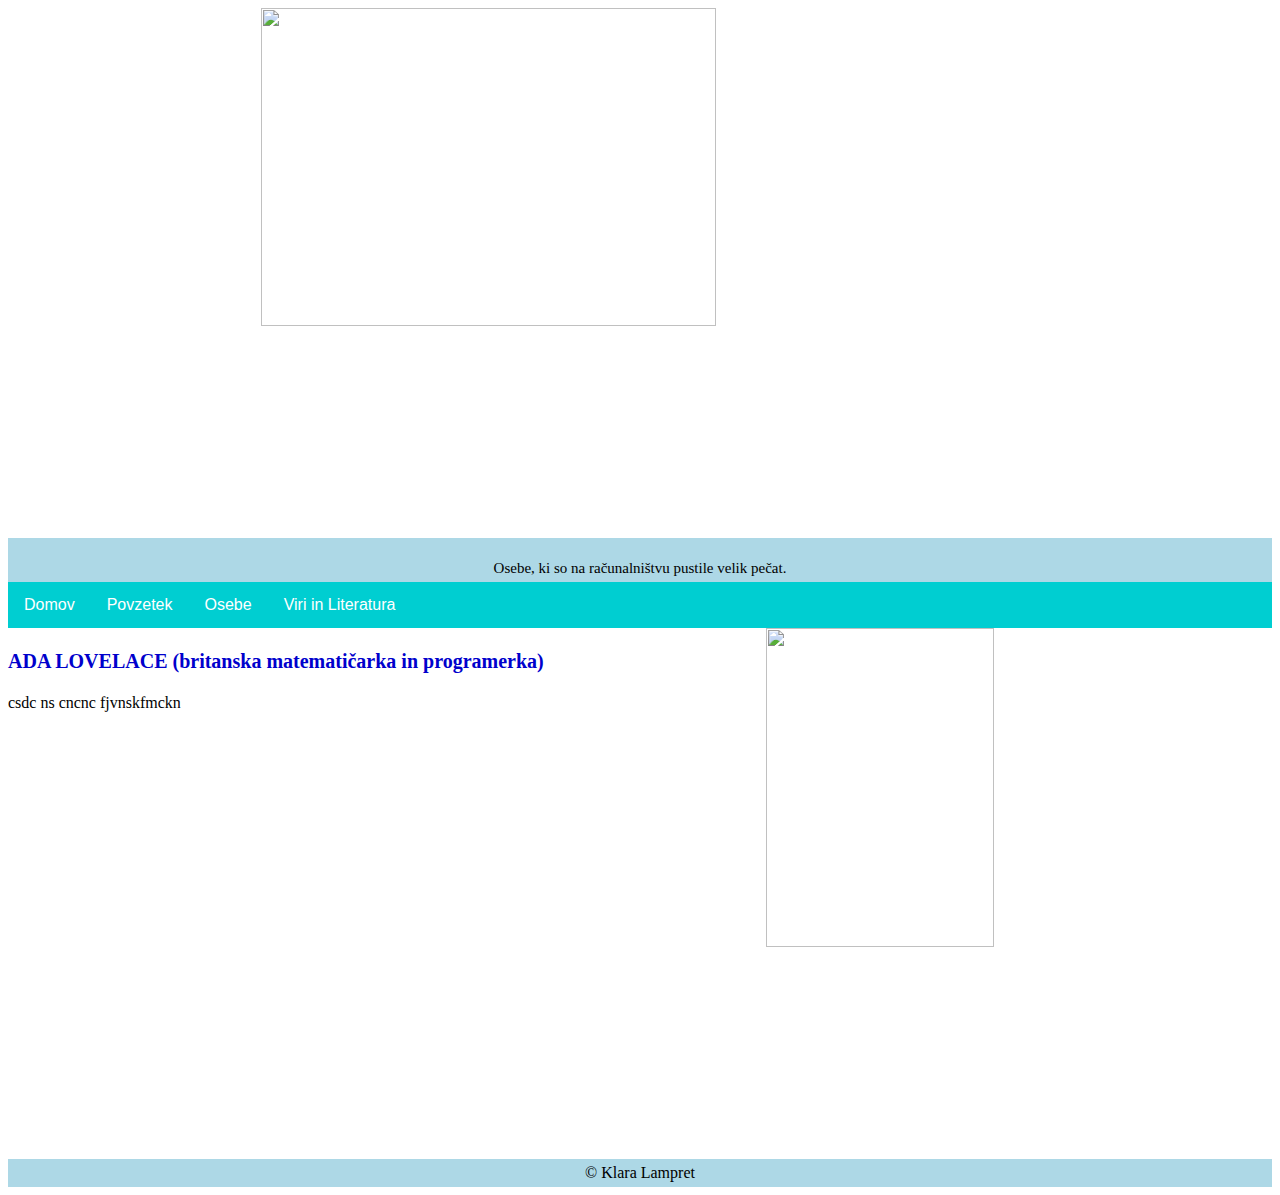
==== index2.html @ dcad03a6 "Add files via upload" ====
<html> 
	<head>
		<title> Velikani računalništva
		</title>
		<link rel = "stylesheet" href= "style.css">
	</head>
		
	<body>
	<img>
	<img src="logonov.png" width=1200></img>
	<header>
	<br>
	Osebe, ki so na računalništvu pustile velik pečat.
	</header>
	<div class="navbar">
  <a href="index.html">Domov</a>
  <a href="povzetek.html">Povzetek</a>
  <div class="dropdown">
    <button class="dropbtn">Osebe 
      <i class="fa fa-caret-down"></i>
    </button>
    <div class="dropdown-content">
      <a href="index2.html">Ada Lovelace</a>
      <a href="index3.html">Bill Gates</a>
      <a href="index4.html">Donald Knuth</a>
	  <a href="index5.html">Steve Jobs</a>
	<a href="index6.html">Larry Page</a>
	<a href="index7.html">Linus Torvalds</a>
    </div>
  </div> 
  <a href="literatura">Viri in Literatura</a>
</div> 
	
	
	
	<div id="container"></div>
	<div id="first">
	<h1>
	<div id="naslovi">
	ADA LOVELACE (britanska matematičarka in programerka)
	</div>
	</h1>
	<p>
	csdc ns cncnc fjvnskfmckn</p>
	</div>
	
	
	<div id="second">
	<img src="ada_lovelace1.jpg"></img>
	</div>
	<footer>
	&copy; Klara Lampret
	</footer>

	
	
		
		
	</body>
</html>
---- style.css ----
body{background-color:white;}

img {display: block;
margin-left: auto;
margin-right: auto;
width: 60%;}	
header{background-color:lightblue; 
color: black; 
text-align: 
center; 
padding: 5px;
font-size:15px;}
	
nav{line-height:30px; 
background-color:#00CED1;
color:black;
height:450px; 
width:100py; 
float:left; 
padding: 15px;}

section{background-color:white;
width:500px;
height:500px;
float:left;
padding:10px;
text-align:left;
font-size:18px;}

footer{background-color:lightblue;
color:black;
clear:both;
text-align:center;
padding:5px}

/* Navbar container */
.navbar {
  overflow: hidden;
  background-color: #00CED1;
  font-family: Arial;
}

/* Links inside the navbar */
.navbar a {
  float: left;
  font-size: 16px;
  color: white;
  text-align: center;
  padding: 14px 16px;
  text-decoration: none;
}

/* The dropdown container */
.dropdown {
  float: left;
  overflow: hidden;
}

/* Dropdown button */
.dropdown .dropbtn {
  font-size: 16px; 
  border: none;
  outline: none;
  color:white ;
  padding: 14px 16px;
  background-color: inherit;
  font-family: inherit; /* Important for vertical align on mobile phones */
  margin: 0; /* Important for vertical align on mobile phones */
}

/* Add a red background color to navbar links on hover */
.navbar a:hover, .dropdown:hover .dropbtn {
  background-color: #04B4AE;
}

/* Dropdown content (hidden by default) */
.dropdown-content {
  display: none;
  position: absolute;
  background-color: #f9f9f9;
  min-width: 160px;
  box-shadow: 0px 8px 16px 0px rgba(0,0,0,0.2);
  z-index: 1;
}

/* Links inside the dropdown */
.dropdown-content a {
  float: none;
  color: black;
  background-color: #ccffee;
  padding: 12px 16px;
  text-decoration: none;
  display: block;
  text-align: left;
}

/* Add a grey background color to dropdown links on hover */
.dropdown-content a:hover {
  background-color: #ddd;
}

/* Show the dropdown menu on hover */
.dropdown:hover .dropdown-content {
  display: block;
} 
#container{
	width:100%;
	background-color: white;
margin:auto;}

#first{
	width:50%;
	float:left;
	height:float;
background-color:white;}

#second{
	width:50%;
	float:left;
	height:float;
background-color:white;}

#clear{clear:both}


	
	
#naslovi{
color:#0000cc;
font-family:Georgia, serif;
font-size:20px;}

#kvadratek_za_slike{
	width:100%;
	background-color:white;
margin:auto;}

#kvadratek_ena{
	width:50%;
	float:left;
	height:50%;
background-color:white;}

#kvadratek_dva{
	width:50%;
	float:left;
	height:50%;
background-color:white;}

#kvadratek_tri{
	width:50%;
	float:left;
	height:50%;
background-color:white;}

#kvadratek_stiri{
	width:50%;
	float:left;
	height:50%;
background-color:white;}
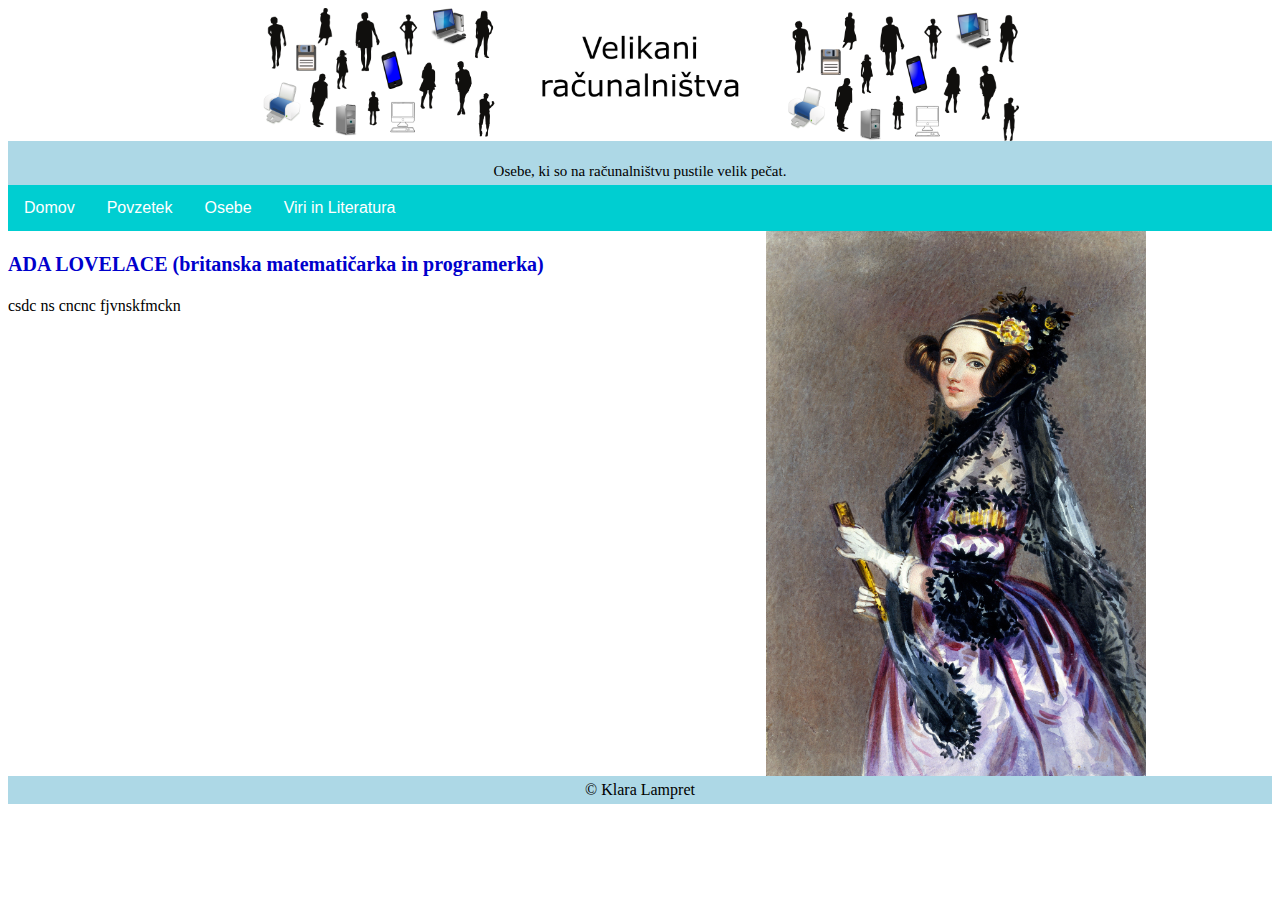
==== commit bcd29506: "Add files via upload" ====
--- a/index2.html
+++ b/index2.html
@@ -28,7 +28,7 @@
 	<a href="index7.html">Linus Torvalds</a>
     </div>
   </div> 
-  <a href="literatura">Viri in Literatura</a>
+  <a href="literatura.html">Viri in Literatura</a>
 </div> 
 	
 	
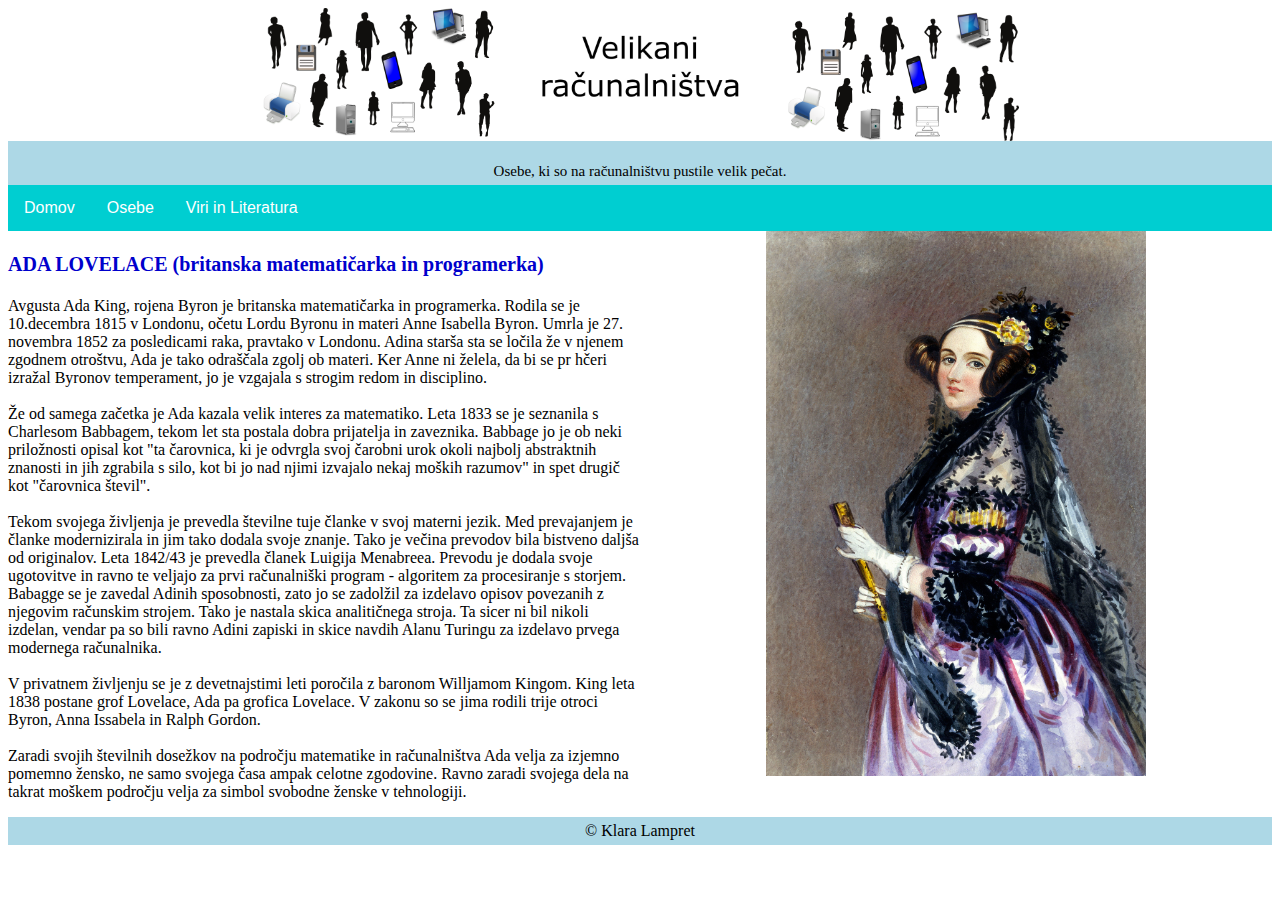
==== commit 6dc583dd: "Add files via upload" ====
--- a/index2.html
+++ b/index2.html
@@ -14,7 +14,7 @@
 	</header>
 	<div class="navbar">
   <a href="index.html">Domov</a>
-  <a href="povzetek.html">Povzetek</a>
+ 
   <div class="dropdown">
     <button class="dropbtn">Osebe 
       <i class="fa fa-caret-down"></i>
@@ -41,7 +41,26 @@
 	</div>
 	</h1>
 	<p>
-	csdc ns cncnc fjvnskfmckn</p>
+	Avgusta Ada King, rojena Byron je britanska matematičarka in programerka. Rodila se je 10.decembra 1815 v Londonu, očetu Lordu Byronu
+	in materi Anne Isabella Byron. Umrla je 27. novembra 1852 za posledicami raka, pravtako v Londonu. Adina starša sta se ločila že v njenem zgodnem otroštvu, Ada je tako
+	odraščala zgolj ob materi. Ker Anne ni želela, da bi se pr hčeri izražal Byronov temperament, jo je vzgajala s strogim redom in disciplino.<br>
+	<br>
+	Že od samega začetka je Ada kazala velik interes za matematiko. Leta 1833 se je seznanila s Charlesom Babbagem, tekom let sta postala dobra prijatelja
+	in zaveznika. Babbage jo je ob neki priložnosti opisal kot "ta čarovnica, ki je odvrgla svoj čarobni urok okoli najbolj abstraktnih znanosti in jih zgrabila s silo, 
+	kot bi jo nad njimi izvajalo nekaj moških razumov" in spet drugič kot "čarovnica števil".<br>
+	<br>
+	Tekom svojega življenja je prevedla številne tuje članke v svoj materni jezik. Med prevajanjem je članke modernizirala in jim tako dodala svoje znanje.
+	Tako je večina prevodov bila bistveno daljša od originalov. Leta 1842/43 je prevedla članek Luigija Menabreea. Prevodu je dodala svoje ugotovitve
+	in ravno te veljajo za prvi računalniški program - algoritem za procesiranje s storjem. Babagge se je zavedal Adinih sposobnosti, zato jo se zadolžil za
+	izdelavo opisov povezanih z njegovim računskim strojem. Tako je nastala skica analitičnega stroja. Ta sicer ni bil nikoli izdelan, vendar pa so bili 
+	ravno Adini zapiski in skice navdih Alanu Turingu za izdelavo prvega modernega računalnika.<br>
+	<br>
+	V privatnem življenju se je z devetnajstimi leti poročila z baronom Willjamom Kingom. King leta 1838 postane grof Lovelace, Ada pa grofica Lovelace.
+	V zakonu so se jima rodili trije otroci Byron, Anna Issabela in Ralph Gordon.<br>
+	<br>
+	Zaradi svojih številnih dosežkov na področju matematike in računalništva Ada velja za izjemno pomemno žensko, ne samo svojega časa ampak celotne zgodovine.
+	Ravno zaradi svojega dela na takrat moškem področju velja za simbol svobodne ženske v tehnologiji.
+	</p>
 	</div>
 	
 	
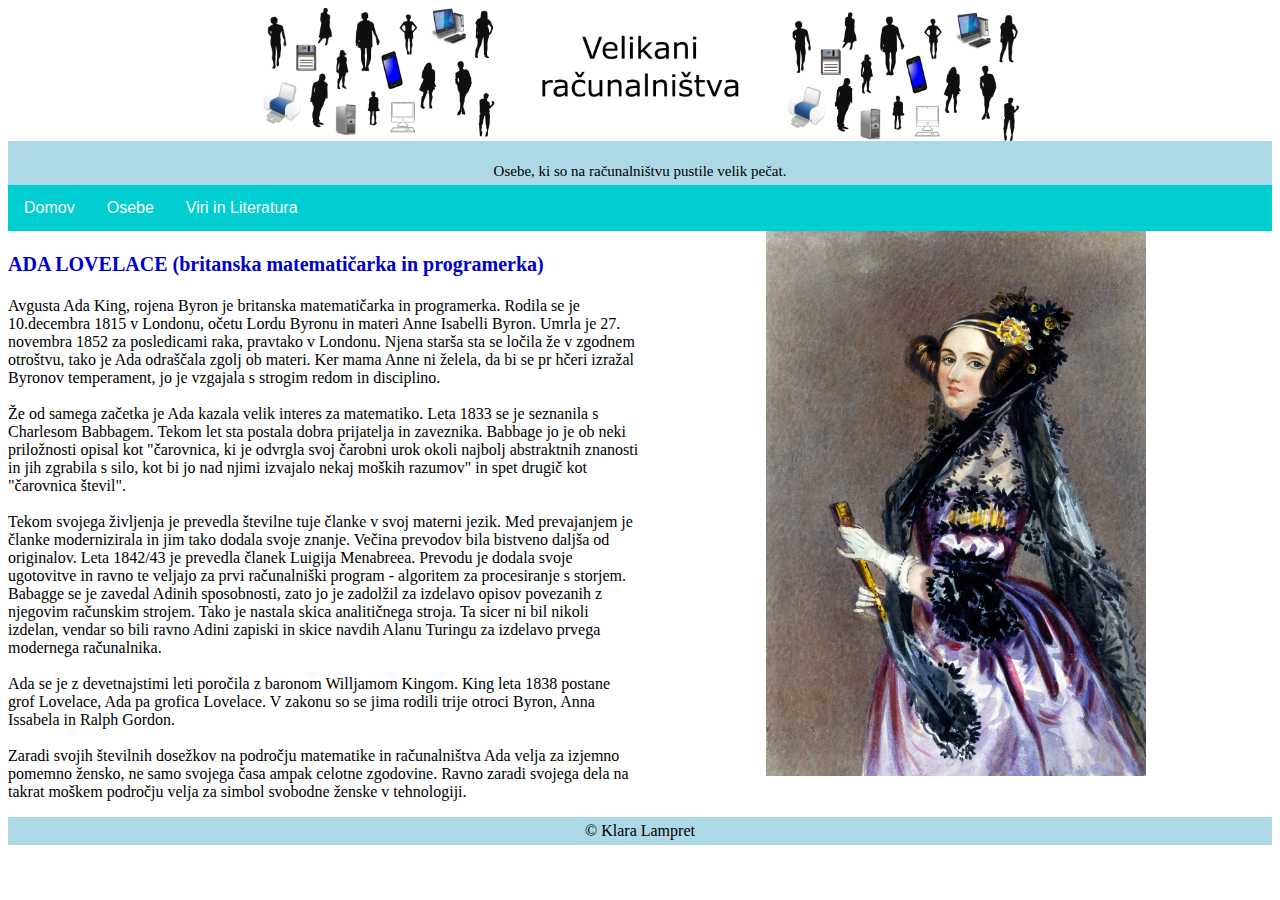
==== commit be4d2d04: "Add files via upload" ====
--- a/index2.html
+++ b/index2.html
@@ -42,20 +42,20 @@
 	</h1>
 	<p>
 	Avgusta Ada King, rojena Byron je britanska matematičarka in programerka. Rodila se je 10.decembra 1815 v Londonu, očetu Lordu Byronu
-	in materi Anne Isabella Byron. Umrla je 27. novembra 1852 za posledicami raka, pravtako v Londonu. Adina starša sta se ločila že v njenem zgodnem otroštvu, Ada je tako
-	odraščala zgolj ob materi. Ker Anne ni želela, da bi se pr hčeri izražal Byronov temperament, jo je vzgajala s strogim redom in disciplino.<br>
+	in materi Anne Isabelli Byron. Umrla je 27. novembra 1852 za posledicami raka, pravtako v Londonu. Njena starša sta se ločila že v zgodnem otroštvu, tako 
+	je Ada odraščala zgolj ob materi. Ker mama Anne ni želela, da bi se pr hčeri izražal Byronov temperament, jo je vzgajala s strogim redom in disciplino.<br>
 	<br>
-	Že od samega začetka je Ada kazala velik interes za matematiko. Leta 1833 se je seznanila s Charlesom Babbagem, tekom let sta postala dobra prijatelja
-	in zaveznika. Babbage jo je ob neki priložnosti opisal kot "ta čarovnica, ki je odvrgla svoj čarobni urok okoli najbolj abstraktnih znanosti in jih zgrabila s silo, 
+	Že od samega začetka je Ada kazala velik interes za matematiko. Leta 1833 se je seznanila s Charlesom Babbagem. Tekom let sta postala dobra prijatelja
+	in zaveznika. Babbage jo je ob neki priložnosti opisal kot "čarovnica, ki je odvrgla svoj čarobni urok okoli najbolj abstraktnih znanosti in jih zgrabila s silo, 
 	kot bi jo nad njimi izvajalo nekaj moških razumov" in spet drugič kot "čarovnica števil".<br>
 	<br>
 	Tekom svojega življenja je prevedla številne tuje članke v svoj materni jezik. Med prevajanjem je članke modernizirala in jim tako dodala svoje znanje.
-	Tako je večina prevodov bila bistveno daljša od originalov. Leta 1842/43 je prevedla članek Luigija Menabreea. Prevodu je dodala svoje ugotovitve
-	in ravno te veljajo za prvi računalniški program - algoritem za procesiranje s storjem. Babagge se je zavedal Adinih sposobnosti, zato jo se zadolžil za
-	izdelavo opisov povezanih z njegovim računskim strojem. Tako je nastala skica analitičnega stroja. Ta sicer ni bil nikoli izdelan, vendar pa so bili 
+	Večina prevodov bila bistveno daljša od originalov. Leta 1842/43 je prevedla članek Luigija Menabreea. Prevodu je dodala svoje ugotovitve
+	in ravno te veljajo za prvi računalniški program - algoritem za procesiranje s storjem. Babagge se je zavedal Adinih sposobnosti, zato jo je zadolžil za
+	izdelavo opisov povezanih z njegovim računskim strojem. Tako je nastala skica analitičnega stroja. Ta sicer ni bil nikoli izdelan, vendar so bili 
 	ravno Adini zapiski in skice navdih Alanu Turingu za izdelavo prvega modernega računalnika.<br>
 	<br>
-	V privatnem življenju se je z devetnajstimi leti poročila z baronom Willjamom Kingom. King leta 1838 postane grof Lovelace, Ada pa grofica Lovelace.
+	Ada se je z devetnajstimi leti poročila z baronom Willjamom Kingom. King leta 1838 postane grof Lovelace, Ada pa grofica Lovelace.
 	V zakonu so se jima rodili trije otroci Byron, Anna Issabela in Ralph Gordon.<br>
 	<br>
 	Zaradi svojih številnih dosežkov na področju matematike in računalništva Ada velja za izjemno pomemno žensko, ne samo svojega časa ampak celotne zgodovine.
--- a/style.css
+++ b/style.css
@@ -159,6 +159,8 @@
 	height:50%;
 background-color:white;}
 	
+slika{
+position:center}
 	
 
 
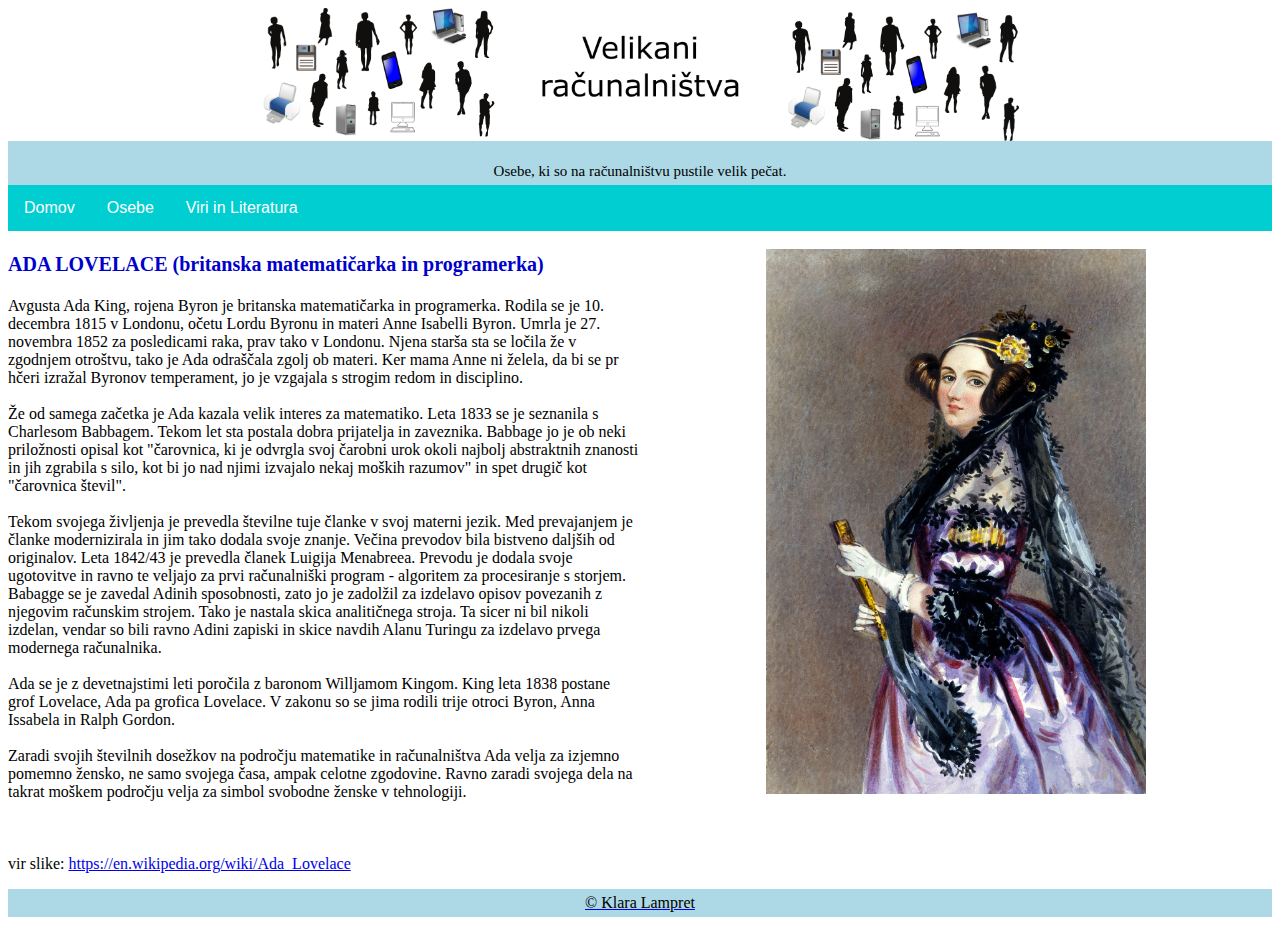
==== commit 148d16f2: "Add files via upload" ====
--- a/index2.html
+++ b/index2.html
@@ -41,8 +41,8 @@
 	</div>
 	</h1>
 	<p>
-	Avgusta Ada King, rojena Byron je britanska matematičarka in programerka. Rodila se je 10.decembra 1815 v Londonu, očetu Lordu Byronu
-	in materi Anne Isabelli Byron. Umrla je 27. novembra 1852 za posledicami raka, pravtako v Londonu. Njena starša sta se ločila že v zgodnem otroštvu, tako 
+	Avgusta Ada King, rojena Byron je britanska matematičarka in programerka. Rodila se je 10. decembra 1815 v Londonu, očetu Lordu Byronu
+	in materi Anne Isabelli Byron. Umrla je 27. novembra 1852 za posledicami raka, prav tako v Londonu. Njena starša sta se ločila že v zgodnjem otroštvu, tako 
 	je Ada odraščala zgolj ob materi. Ker mama Anne ni želela, da bi se pr hčeri izražal Byronov temperament, jo je vzgajala s strogim redom in disciplino.<br>
 	<br>
 	Že od samega začetka je Ada kazala velik interes za matematiko. Leta 1833 se je seznanila s Charlesom Babbagem. Tekom let sta postala dobra prijatelja
@@ -50,7 +50,7 @@
 	kot bi jo nad njimi izvajalo nekaj moških razumov" in spet drugič kot "čarovnica števil".<br>
 	<br>
 	Tekom svojega življenja je prevedla številne tuje članke v svoj materni jezik. Med prevajanjem je članke modernizirala in jim tako dodala svoje znanje.
-	Večina prevodov bila bistveno daljša od originalov. Leta 1842/43 je prevedla članek Luigija Menabreea. Prevodu je dodala svoje ugotovitve
+	Večina prevodov bila bistveno daljših od originalov. Leta 1842/43 je prevedla članek Luigija Menabreea. Prevodu je dodala svoje ugotovitve
 	in ravno te veljajo za prvi računalniški program - algoritem za procesiranje s storjem. Babagge se je zavedal Adinih sposobnosti, zato jo je zadolžil za
 	izdelavo opisov povezanih z njegovim računskim strojem. Tako je nastala skica analitičnega stroja. Ta sicer ni bil nikoli izdelan, vendar so bili 
 	ravno Adini zapiski in skice navdih Alanu Turingu za izdelavo prvega modernega računalnika.<br>
@@ -58,14 +58,21 @@
 	Ada se je z devetnajstimi leti poročila z baronom Willjamom Kingom. King leta 1838 postane grof Lovelace, Ada pa grofica Lovelace.
 	V zakonu so se jima rodili trije otroci Byron, Anna Issabela in Ralph Gordon.<br>
 	<br>
-	Zaradi svojih številnih dosežkov na področju matematike in računalništva Ada velja za izjemno pomemno žensko, ne samo svojega časa ampak celotne zgodovine.
-	Ravno zaradi svojega dela na takrat moškem področju velja za simbol svobodne ženske v tehnologiji.
+	Zaradi svojih številnih dosežkov na področju matematike in računalništva Ada velja za izjemno pomemno žensko, ne samo svojega časa, ampak celotne zgodovine.
+	Ravno zaradi svojega dela na takrat moškem področju velja za simbol svobodne ženske v tehnologiji.<br>
+	<br>
+	<br>
+	<br>
+	vir slike: <a href="https://en.wikipedia.org/wiki/Ada_Lovelace"> https://en.wikipedia.org/wiki/Ada_Lovelace
 	</p>
 	</div>
 	
 	
 	<div id="second">
+	<br>
 	<img src="ada_lovelace1.jpg"></img>
+	
+	<br>
 	</div>
 	<footer>
 	&copy; Klara Lampret
--- a/style.css
+++ b/style.css
@@ -150,17 +150,14 @@
 #kvadratek_tri{
 	width:50%;
 	float:left;
-	height:50%;
+	height:float;
 background-color:white;}
 
 #kvadratek_stiri{
 	width:50%;
 	float:left;
-	height:50%;
+	height:float;
 background-color:white;}
-	
-slika{
-position:center}
 	
 
 
